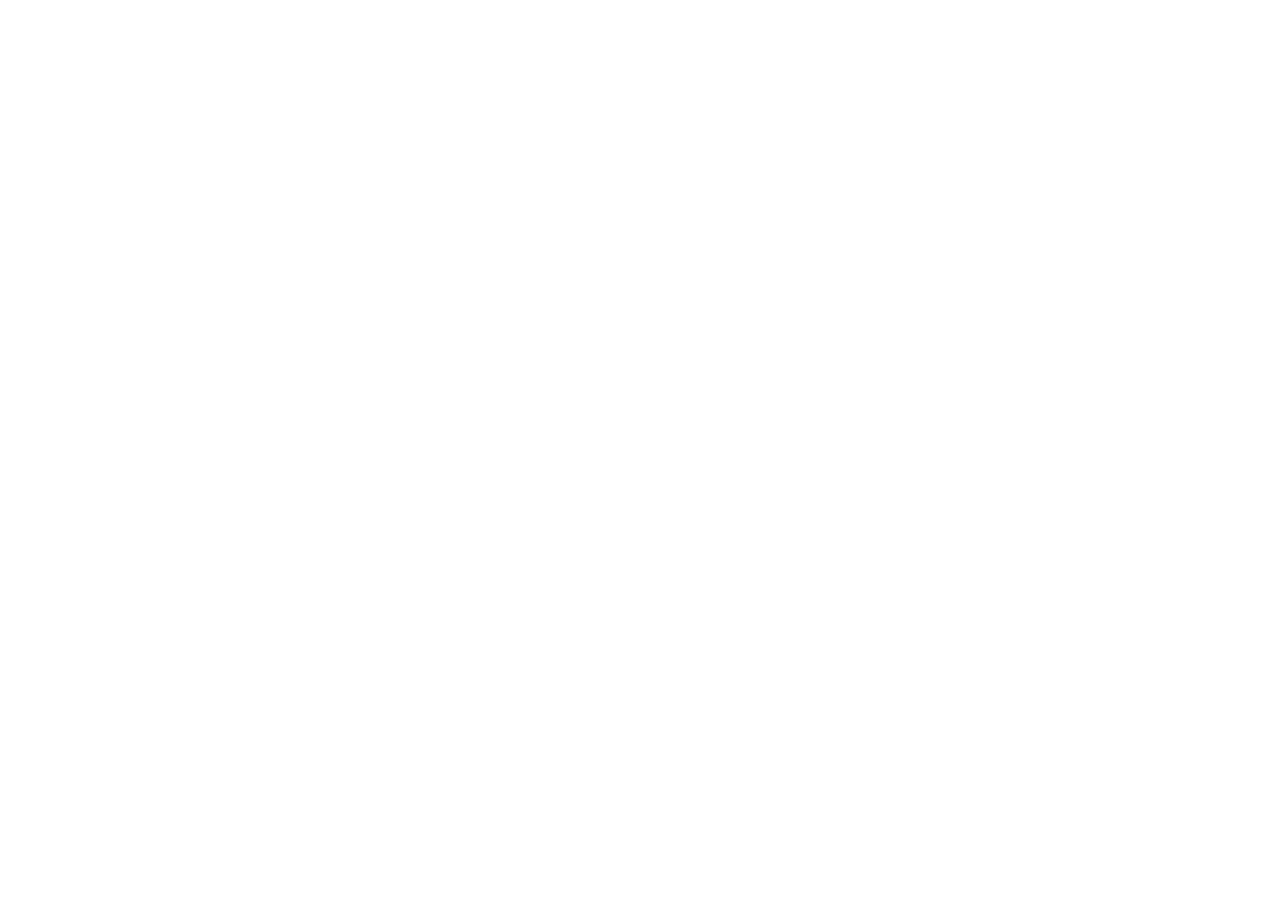
==== JavaScript/Components/index.html @ 86d36e2c "Retrieve  object using map" ====
<!DOCTYPE html>
<html lang="en">
<head>
    <meta charset="UTF-8">
    <meta http-equiv="X-UA-Compatible" content="IE=edge">
    <meta name="viewport" content="width=device-width, initial-scale=1.0">
    <title>Document</title>
</head>
<body>
    
</body>
</html>
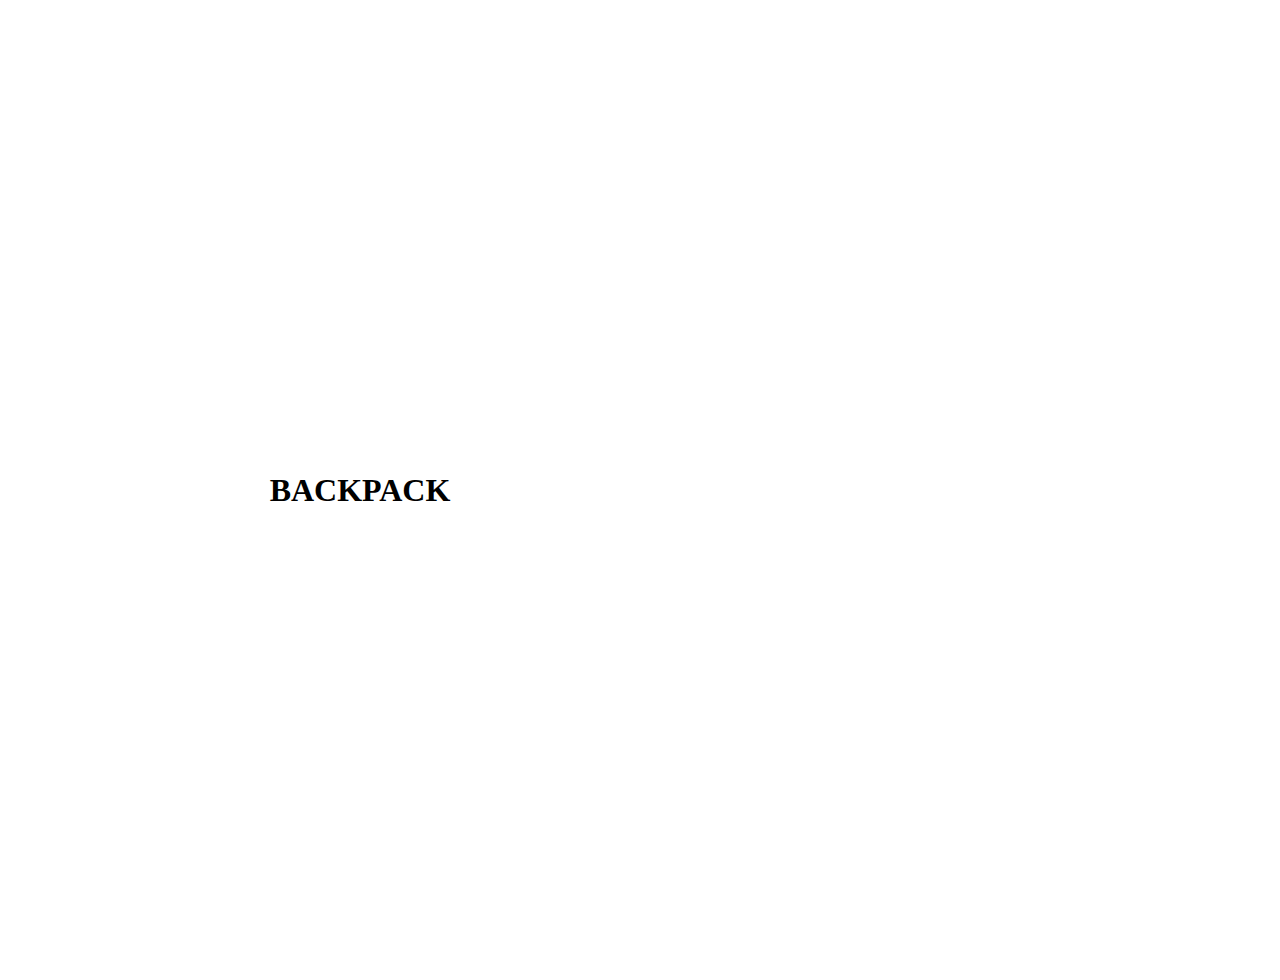
==== commit 920e1676: "more practice" ====
--- a/JavaScript/Components/index.html
+++ b/JavaScript/Components/index.html
@@ -4,9 +4,19 @@
     <meta charset="UTF-8">
     <meta http-equiv="X-UA-Compatible" content="IE=edge">
     <meta name="viewport" content="width=device-width, initial-scale=1.0">
-    <title>Document</title>
+    <title>Backpack</title>
+    <link rel="stylesheet" href="style.css">
 </head>
 <body>
-    
+    <main>
+        <article>
+            <div class="container">
+                <div class="backpack">
+                    <h1>BACKPACK</h1>
+                </div>
+            </div>
+        </article>
+    </main>
 </body>
+<script src="script.js"></script>
 </html>--- a/JavaScript/Components/style.css
+++ b/JavaScript/Components/style.css
@@ -0,0 +1,11 @@
+.container{
+    margin: 0;
+    padding: 2rem 2rem;
+    height: 100vh;
+    width: 40rem;
+    display: flex;
+    flex-direction: column;
+    justify-content: center;
+    align-items: center;
+    text-align: center;
+}